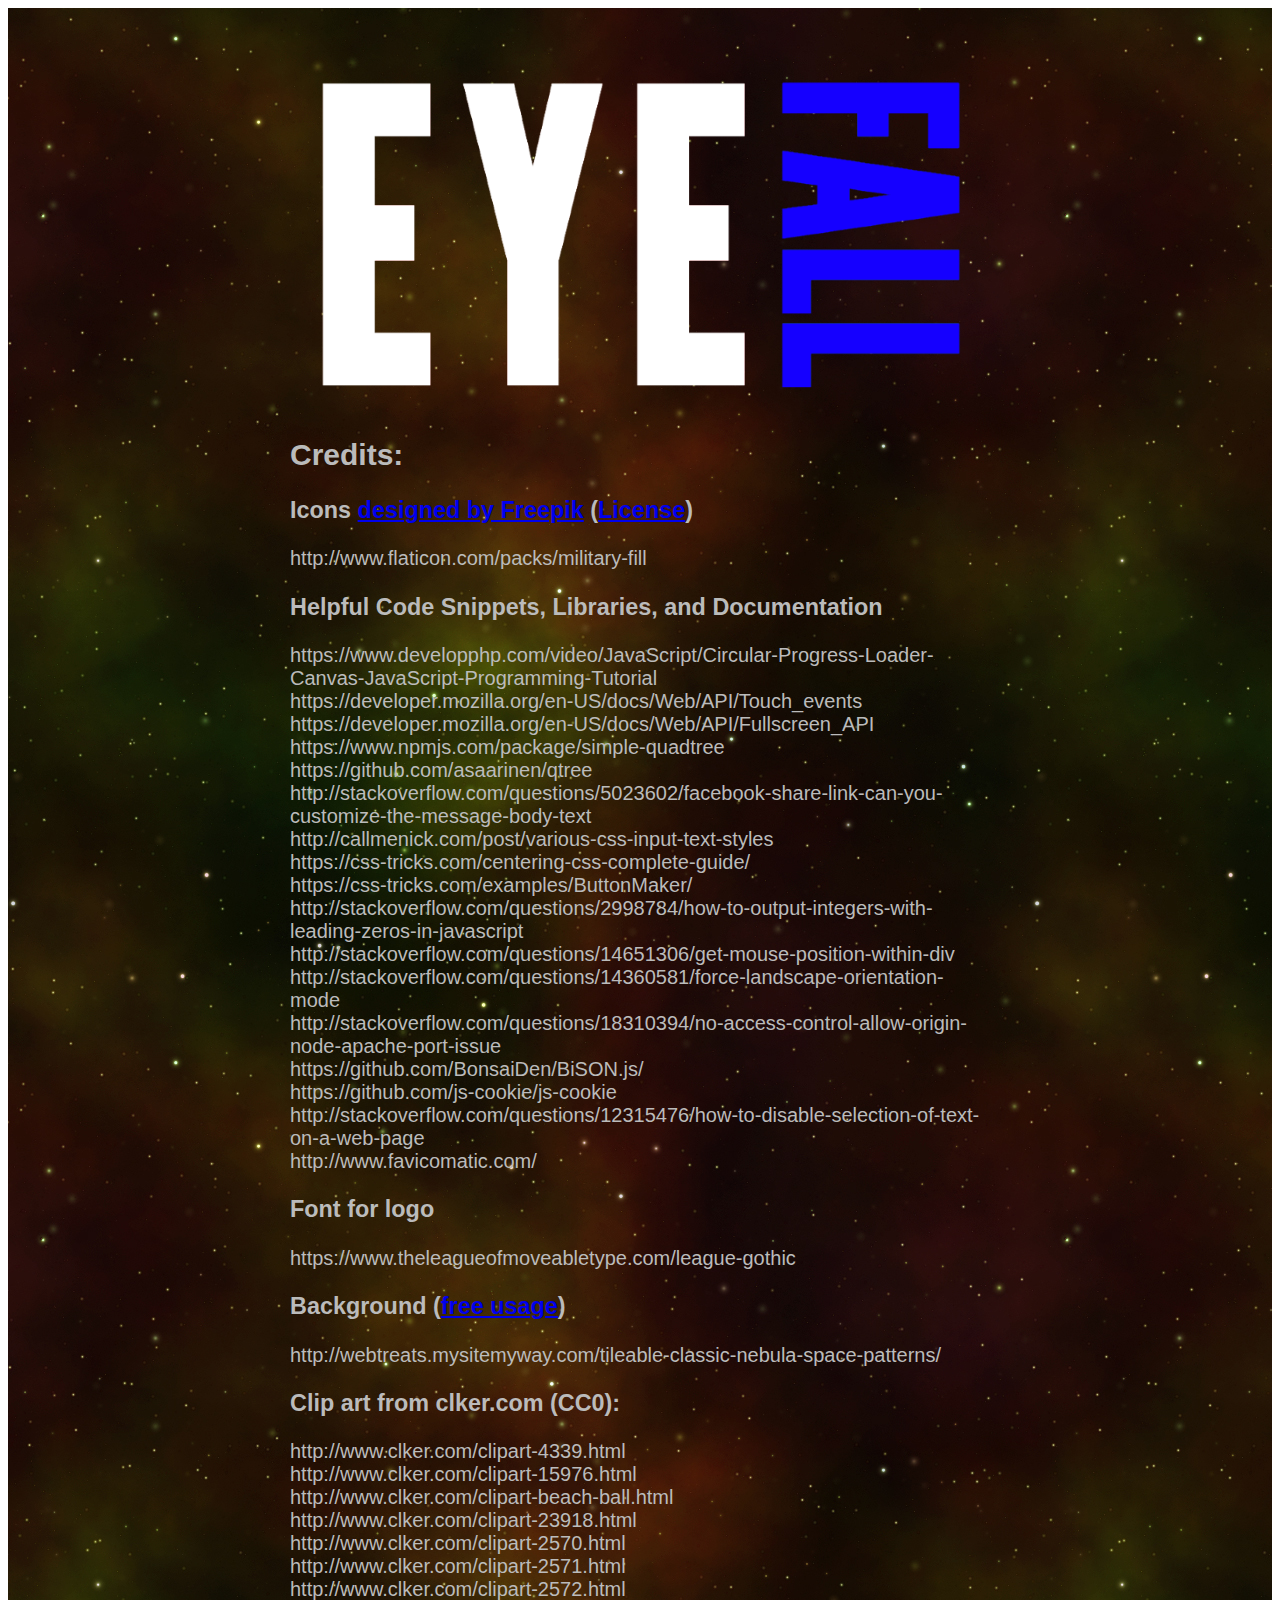
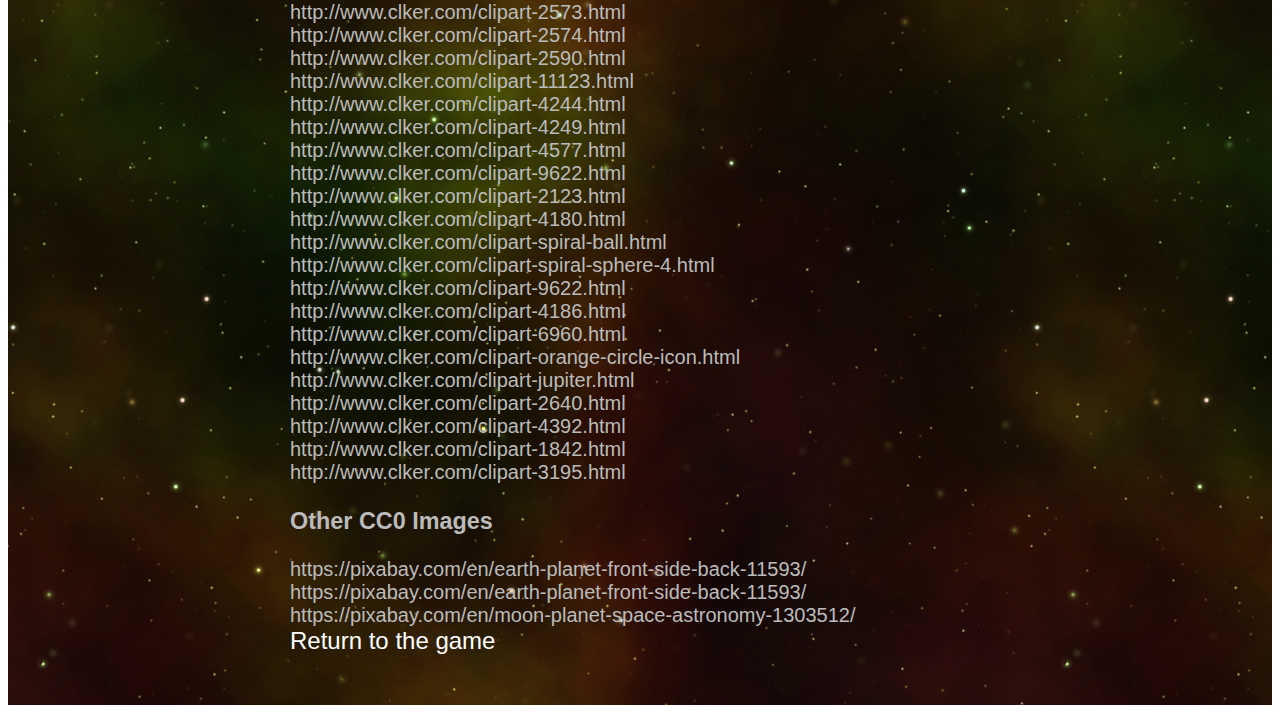
==== credits.html @ 5ffabd45 "Sharing, TOS, credits" ====
<!DOCTYPE html>
<html>
<head>
<meta name="title" content="Eye Fall" />
<meta name="description" content="Let the eyes fall" />
<link rel="image_src" href="http://eyefall.me/imgs/ball-square.png" / >
<meta property="og:title" content="Eye Fall" />
<meta property="og:description" content="Let the eyes fall" />
<meta property="og:image" content="http://eyefall.me/imgs/logo700x350.png" />
<meta property="fb:app_id" content="202575536802673" />
<meta name="keywords" content="Realtime,Multiplayer,Physics,Game">

<link rel="manifest" href="manifest.json">
<link rel="icon" type="image/png" href="favicon-32x32.png" sizes="32x32" />
<link rel="icon" type="image/png" href="favicon-16x16.png" sizes="16x16" />

<link rel="stylesheet" type="text/css" href="styles.css">
</head>

<body>
<div id="fullpage">
<div id="centered">
<img src="imgs/logo700x350t.png" /><br/>
<h2>Credits:</h2>
<h3>Icons <a href='http://www.flaticon.com/authors/freepik'>designed by Freepik</a> (<a href='http://file005.flaticon.com/downloads/license/license.pdf'>License</a>)</h3>
http://www.flaticon.com/packs/military-fill<br/>

<h3>Helpful Code Snippets, Libraries, and Documentation</h3>
https://www.developphp.com/video/JavaScript/Circular-Progress-Loader-Canvas-JavaScript-Programming-Tutorial<br/>
https://developer.mozilla.org/en-US/docs/Web/API/Touch_events<br/>
https://developer.mozilla.org/en-US/docs/Web/API/Fullscreen_API<br/>
https://www.npmjs.com/package/simple-quadtree<br/>
https://github.com/asaarinen/qtree<br/>
http://stackoverflow.com/questions/5023602/facebook-share-link-can-you-customize-the-message-body-text<br/>
http://callmenick.com/post/various-css-input-text-styles<br/>
https://css-tricks.com/centering-css-complete-guide/<br/>
https://css-tricks.com/examples/ButtonMaker/<br/>
http://stackoverflow.com/questions/2998784/how-to-output-integers-with-leading-zeros-in-javascript<br/>
http://stackoverflow.com/questions/14651306/get-mouse-position-within-div<br/>
http://stackoverflow.com/questions/14360581/force-landscape-orientation-mode<br/>
http://stackoverflow.com/questions/18310394/no-access-control-allow-origin-node-apache-port-issue</br>
https://github.com/BonsaiDen/BiSON.js/<br/>
https://github.com/js-cookie/js-cookie<br/>
http://stackoverflow.com/questions/12315476/how-to-disable-selection-of-text-on-a-web-page<br/>
http://www.favicomatic.com/<br/>

<h3>Font for logo</h3>
https://www.theleagueofmoveabletype.com/league-gothic<br/>

<h3>Background (<a href='http://webtreats.mysitemyway.com/terms-of-use/'>free usage</a>)</h3>
http://webtreats.mysitemyway.com/tileable-classic-nebula-space-patterns/<br/>

<h3>Clip art from clker.com (CC0):</h3>
http://www.clker.com/clipart-4339.html<br/>
http://www.clker.com/clipart-15976.html<br/>
http://www.clker.com/clipart-beach-ball.html<br/>
http://www.clker.com/clipart-23918.html<br/>
http://www.clker.com/clipart-2570.html<br/>
http://www.clker.com/clipart-2571.html<br/>
http://www.clker.com/clipart-2572.html<br/>
http://www.clker.com/clipart-2573.html<br/>
http://www.clker.com/clipart-2574.html<br/>
http://www.clker.com/clipart-2590.html<br/>
http://www.clker.com/clipart-11123.html<br/>
http://www.clker.com/clipart-4244.html<br/>
http://www.clker.com/clipart-4249.html<br/>
http://www.clker.com/clipart-4577.html<br/>
http://www.clker.com/clipart-9622.html<br/>
http://www.clker.com/clipart-2123.html<br/>
http://www.clker.com/clipart-4180.html<br/>
http://www.clker.com/clipart-spiral-ball.html<br/>
http://www.clker.com/clipart-spiral-sphere-4.html<br/>
http://www.clker.com/clipart-9622.html<br/>
http://www.clker.com/clipart-4186.html<br/>
http://www.clker.com/clipart-6960.html<br/>
http://www.clker.com/clipart-orange-circle-icon.html<br/>
http://www.clker.com/clipart-jupiter.html<br/>
http://www.clker.com/clipart-2640.html<br/>http://www.clker.com/clipart-4392.html<br/>
http://www.clker.com/clipart-1842.html
<br/>
http://www.clker.com/clipart-3195.html<br/>


<h3>Other CC0 Images</h3>
https://pixabay.com/en/earth-planet-front-side-back-11593/<br/>
https://pixabay.com/en/earth-planet-front-side-back-11593/<br/>
https://pixabay.com/en/moon-planet-space-astronomy-1303512/<br/>


<a href='/' id="return">Return to the game</a>
</div>
</div>
</body>
</html>
---- styles.css ----
input[type="text"] {
  margin: 0;
  width: 400px;
  font-family: Impact, Charcoal, sans-serif;
  font-size: 22px;
  appearance: none;
  box-shadow: none;
  border-radius: none;
  cursor: text;
}
input[type="text"]:focus {
  outline: none;
}

input[type="text"] {
  padding: 10px;
  border: solid 1px #dcdcdc;
  transition: box-shadow 0.3s, border 0.3s;
}
input[type="text"]:focus,
input[type="text"].focus {
  border: solid 1px #707070;
  box-shadow: 0 0 5px 1px #969696;
}

body.noselect
{
  margin:0;
  padding:0;
  background-color:#000;

  -webkit-user-select: none;
     -moz-user-select: -moz-none;
      -ms-user-select: none;
          user-select: none;
  cursor: default;
}
input,
textarea {
     -moz-user-select: text;
}
a
{
  cursor: pointer;
}

canvas
{
  margin:0;
  padding:0;
  background-color:#000;
}
#login
{
  width:100%;
  height:100%;
  margin:0;
  padding:0;
  position:absolute;
  left:0;
  top:0;
  background-image:url('imgs/2.jpg');
  background-repeat: repeat;
}
#fullpage
{
  padding: 50px 50px;
  left:0;
  top:0;
  background-image:url('imgs/2.jpg');
  background-repeat: repeat;
  color: #BBB;
  font-size: 20px;
  font-family: Arial, sans-serif;
}
#logo
{
  width:600px;
  height:300px;
  position: absolute;
  top: 50%;
  left: 50%;

  margin: -250px 0 0 -300px;
}
#centered
{
  width:700px;
  margin-left: auto;
  margin-right: auto;
}
/*
https://css-tricks.com/centering-css-complete-guide/
*/
#nickbuttons
{
  width: 530px;
  height: 50px;

  position: absolute;
  top: 50%;
  left: 50%;

  margin: 55px 0 0 -265px;
}
#playbutton
{
  width:100px;
  height:50px;
  position:relative;
  top:-4px;
  left:3px;
}
#preview
{
  width: 500px;
  height: 140px;

  position: absolute;
  top: 50%;
  left: 50%;

  margin: 120px 0 0 -250px;
  background:transparent;
}
#thanks
{
  width: 600px;
  height: 300px;
  
  text-align:center;

  position: absolute;
  top: 50%;
  left: 50%;

  margin: 50px 0 0 -300px;
  
  color: #BBB;
  font-size: 20px;
  font-family: Impact, Charcoal, sans-serif;
}
#tutorial
{
  width: 600px;
  height: 50px;
  
  text-align:center;

  position: absolute;
  top: 50%;
  left: 50%;

  margin: 260px 0 0 -300px;
  
  color: white;
  font-size: 22px;
  font-family: Impact, Charcoal, sans-serif;
}
.button {
   border-top: 1px solid #96d1f8;
   background: #65a9d7;
   background: -webkit-gradient(linear, left top, left bottom, from(#3e779d), to(#65a9d7));
   background: -webkit-linear-gradient(top, #3e779d, #65a9d7);
   background: -moz-linear-gradient(top, #3e779d, #65a9d7);
   background: -ms-linear-gradient(top, #3e779d, #65a9d7);
   background: -o-linear-gradient(top, #3e779d, #65a9d7);
   padding: 12px 24px;
   -webkit-border-radius: 22px;
   -moz-border-radius: 22px;
   border-radius: 22px;
   -webkit-box-shadow: rgba(0,0,0,1) 0 1px 0;
   -moz-box-shadow: rgba(0,0,0,1) 0 1px 0;
   box-shadow: rgba(0,0,0,1) 0 1px 0;
   text-shadow: rgba(0,0,0,.4) 0 1px 0;
   color: white;
   font-size: 17px;
   font-family: Impact, Charcoal, sans-serif;
   text-decoration: none;
   vertical-align: middle;
   }
.button:hover {
   border-top-color: #28597a;
   background: #28597a;
   color: #ccc;
   }
.button:active {
   border-top-color: #1b435e;
   background: #1b435e;
   }
#share   
{
  position:absolute;
  left:10px;
  bottom:10px;
  width:230px;
  color: #AAA;
  font-size: 19px;
  font-family: Impact, Charcoal, sans-serif;
}
#fbshare, #twshare, #pshare
{
  text-decoration: none;
  color: #FFF;
  font-size: 21px;
}
#return
{
  text-decoration: none;
  color: #FFF;
  font-size: 24px;
}

#info   
{
  position:absolute;
  right:10px;
  bottom:10px;
  width:350px;
  color: #AAA;
  font-size: 16px;
  font-family: Impact, Charcoal, sans-serif;
}
.link
{
  text-decoration: none;
  color: #AAA;
  font-size: 16px;
  margin: 0 5px;
}
.link2
{
  text-decoration: none;
  color: #FFF;
  font-size: 19px;
}

/*
ins.adsbygoogle
{
  position:absolute;
  left:0px;
  bottom:0px;
  background-color:#fff;
}*/
@media (max-width: 800px) {
  ins.adsbygoogle
  {
    display:none;
 }
}
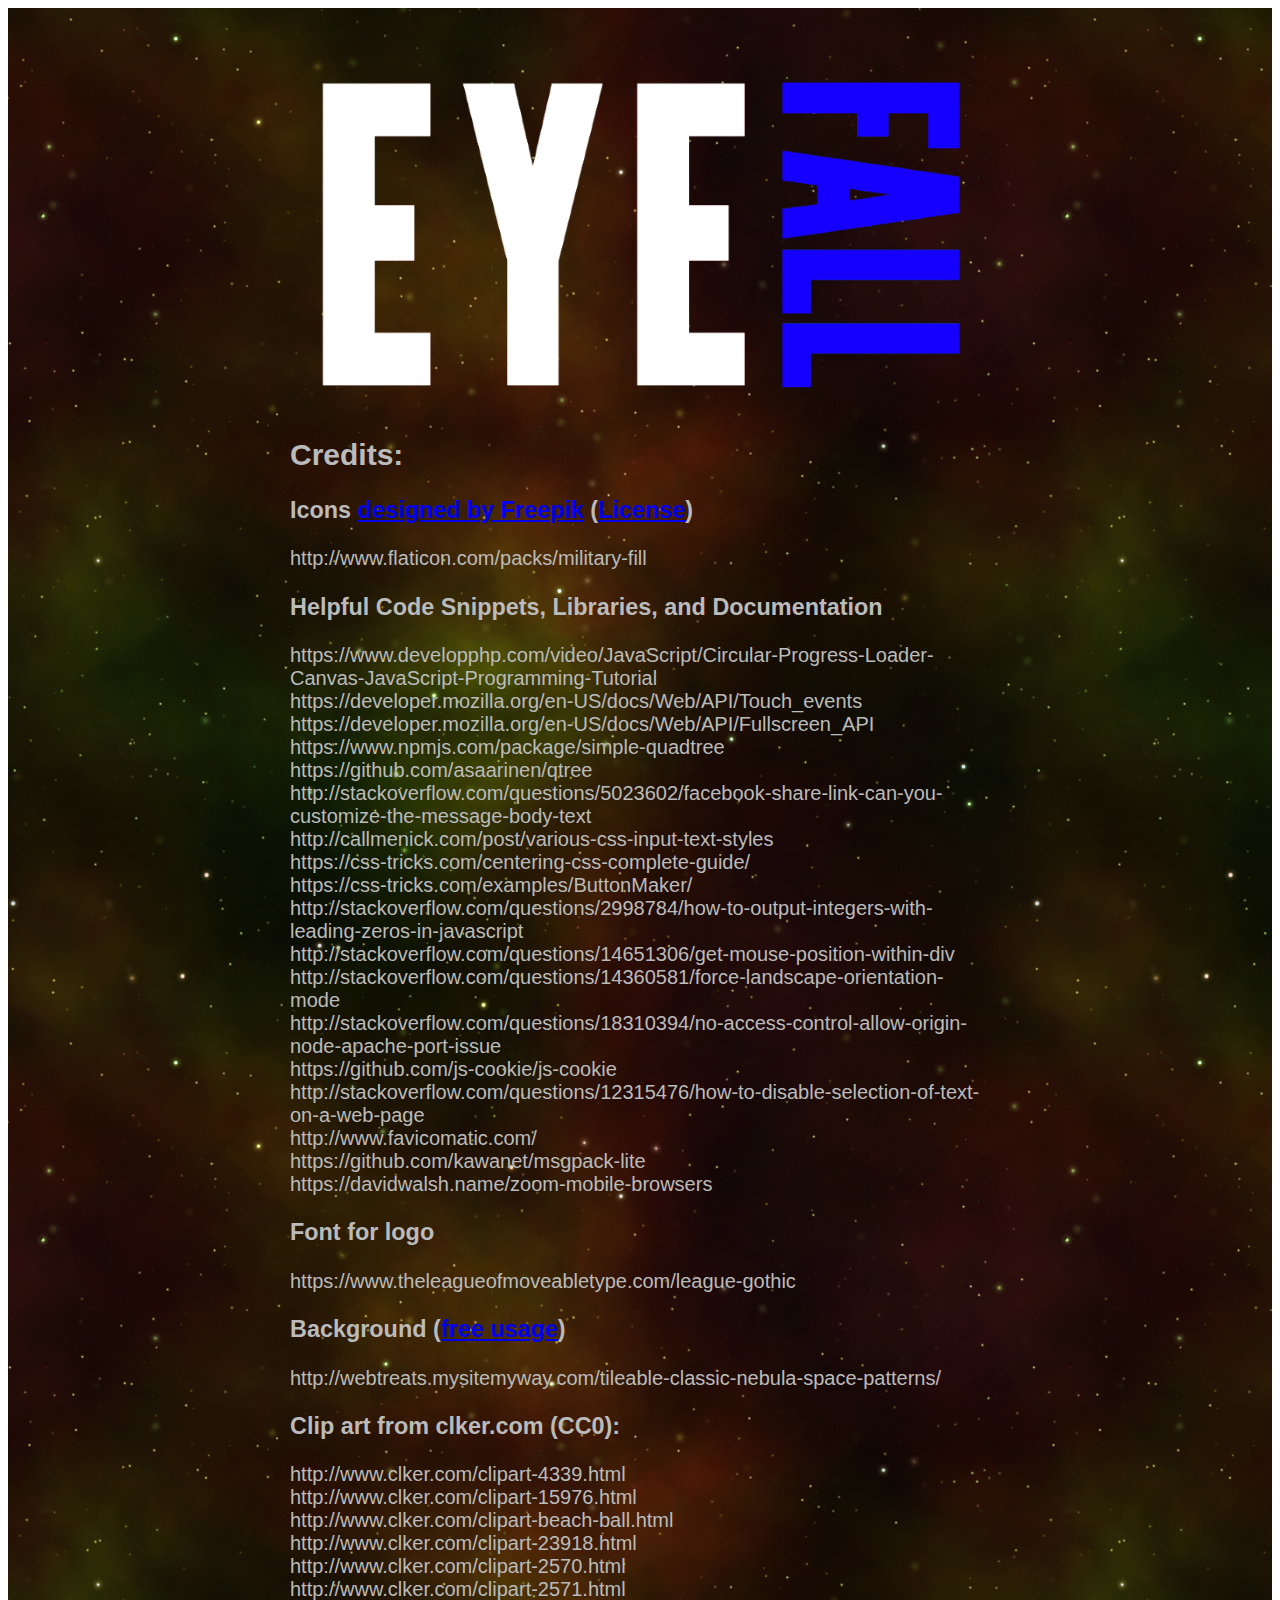
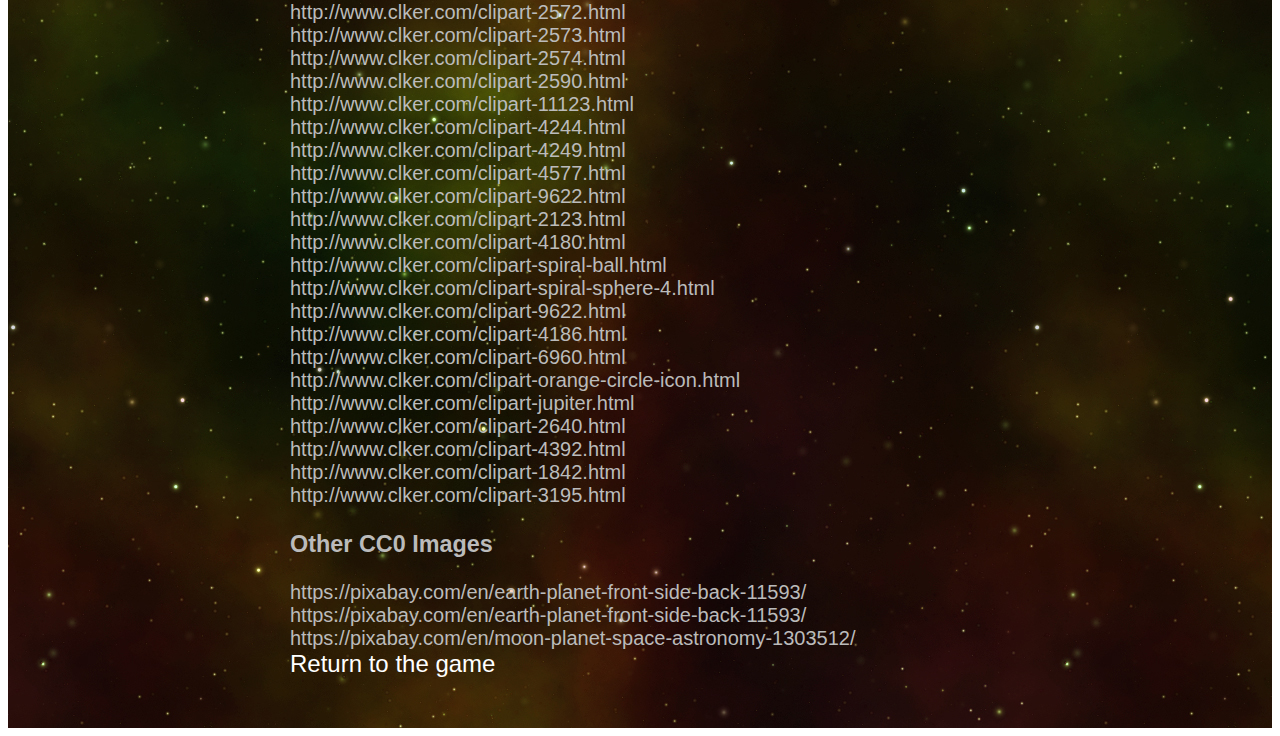
==== commit 356ddf73: "Performance, mobile" ====
--- a/credits.html
+++ b/credits.html
@@ -39,10 +39,11 @@
 http://stackoverflow.com/questions/14651306/get-mouse-position-within-div<br/>
 http://stackoverflow.com/questions/14360581/force-landscape-orientation-mode<br/>
 http://stackoverflow.com/questions/18310394/no-access-control-allow-origin-node-apache-port-issue</br>
-https://github.com/BonsaiDen/BiSON.js/<br/>
 https://github.com/js-cookie/js-cookie<br/>
 http://stackoverflow.com/questions/12315476/how-to-disable-selection-of-text-on-a-web-page<br/>
 http://www.favicomatic.com/<br/>
+https://github.com/kawanet/msgpack-lite<br/>
+https://davidwalsh.name/zoom-mobile-browsers<br/>
 
 <h3>Font for logo</h3>
 https://www.theleagueofmoveabletype.com/league-gothic<br/>
--- a/styles.css
+++ b/styles.css
@@ -49,6 +49,16 @@
   margin:0;
   padding:0;
   background-color:#000;
+}
+#wrapper
+{
+  width:100%;
+  height:100%;
+  margin:0;
+  padding:0;
+  position:absolute;
+  left:0;
+  top:0;
 }
 #login
 {
